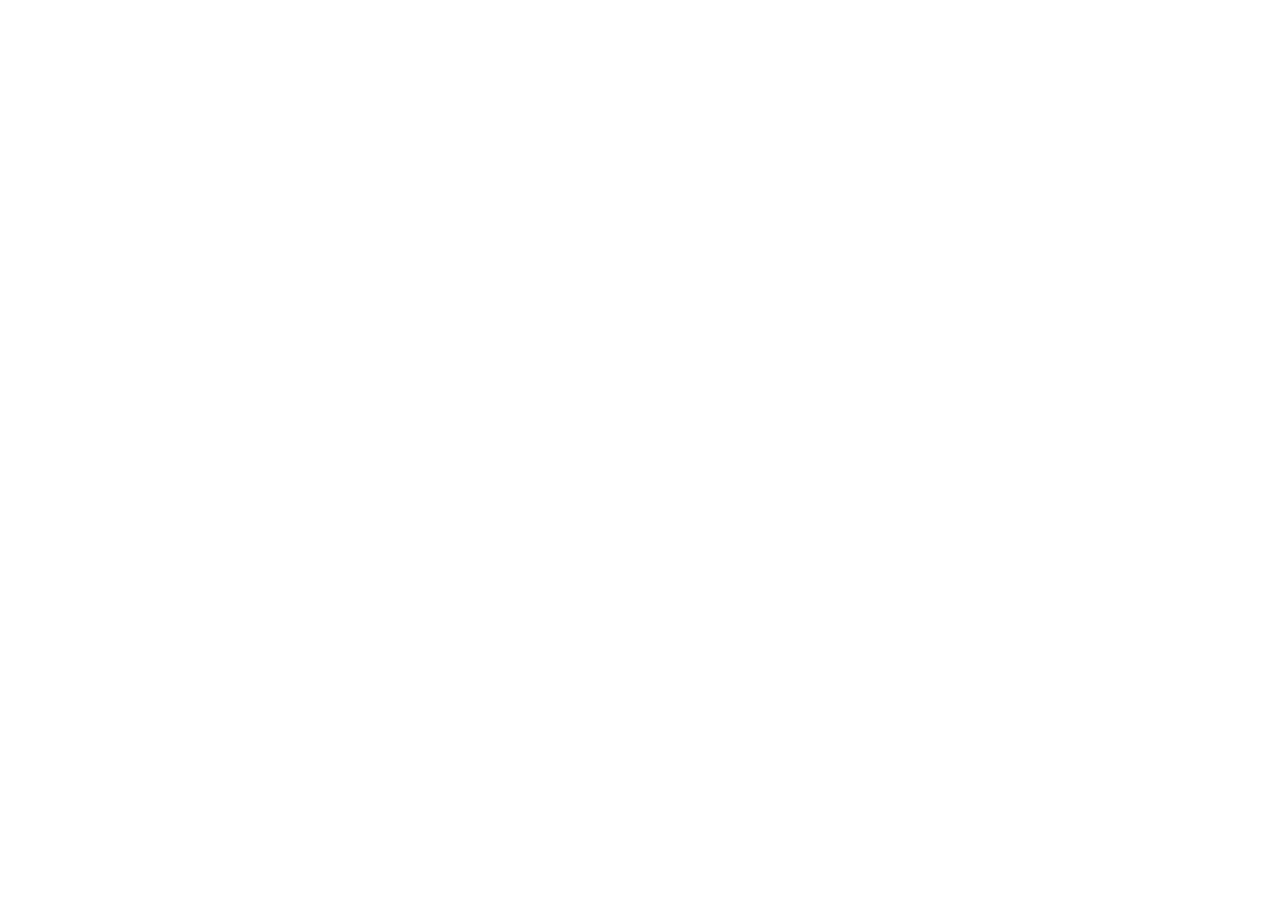
==== demo.html @ 2e28e96e "started demo" ====
<!DOCTYPE html>
<html>
    
    <head>
        <meta charset="utf-8">
        <meta http-equiv="X-UA-Compatible" content="IE=edge">
        <title>Art 336 Boilerplate/Framework</title>
        <meta name="viewport" content="width=device-width, initial-scale=1">
        <link rel="stylesheet" href="css/demo.css">
        <link rel="stylesheet" href="css/main.css">
    </head>
    
    <body>

        <script src="//ajax.googleapis.com/ajax/libs/jquery/2.1.1/jquery.min.js"></script>
        <script>window.jQuery || document.write('<script src="js/vendor/jquery-2.1.1.min.js"><\/script>')</script>
        <script src="js/plugins.min.js"></script>
        <script src="js/main.min.js"></script>
        
    </body>
    
</html>
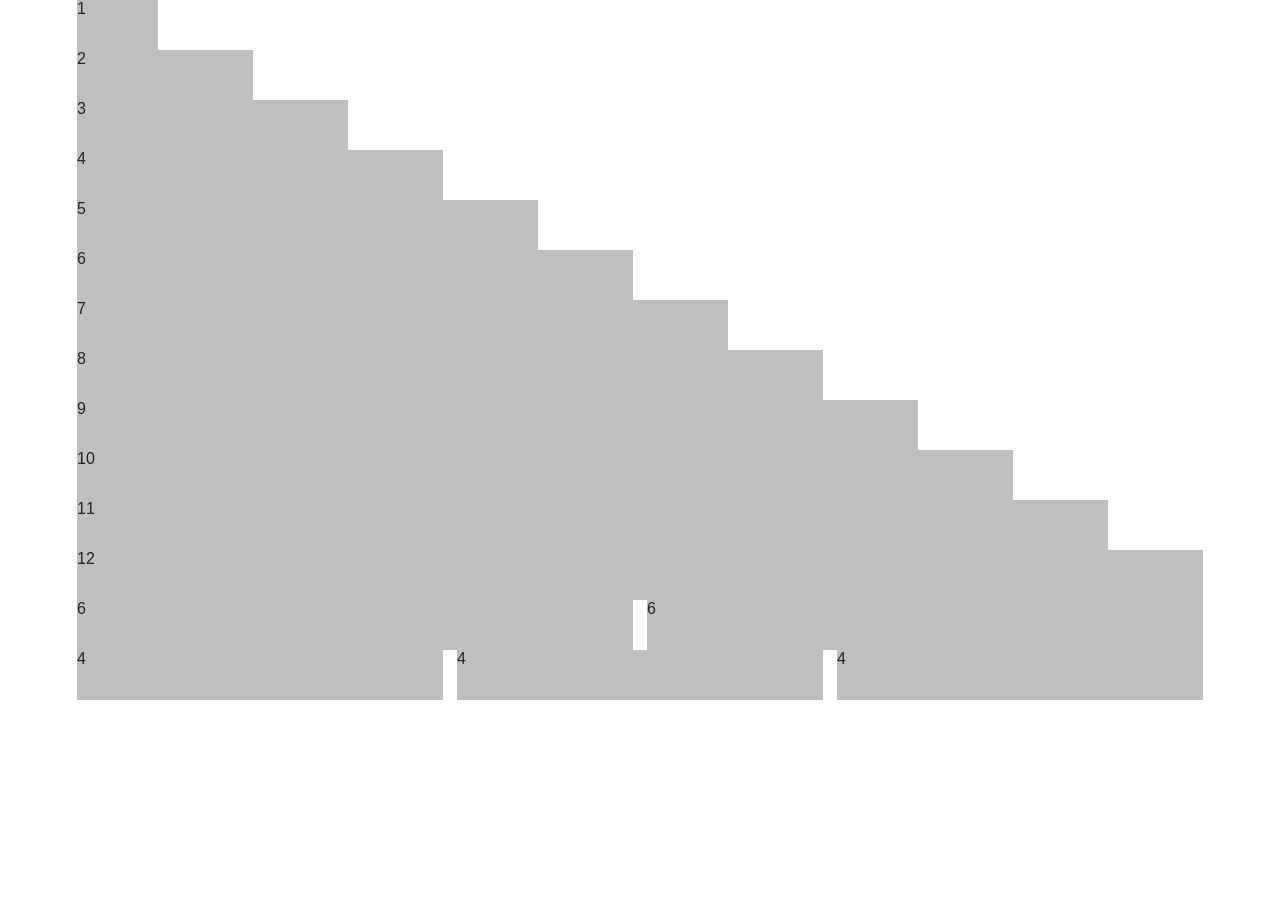
==== commit 2513908b: "demo in progress" ====
--- a/demo.html
+++ b/demo.html
@@ -11,6 +11,59 @@
     </head>
     
     <body>
+		
+		<main role="main">
+			<section>
+				<div class="row">
+					<div class="col-1">1</div>
+				</div>
+				<div class="row">
+					<div class="col-2">2</div>
+				</div>
+				<div class="row">
+					<div class="col-3">3</div>
+				</div>
+				<div class="row">
+					<div class="col-4">4</div>
+				</div>
+				<div class="row">
+					<div class="col-5">5</div>
+				</div>
+				<div class="row">
+					<div class="col-6">6</div>
+				</div>
+				<div class="row">
+					<div class="col-7">7</div>
+				</div>
+				<div class="row">
+					<div class="col-8">8</div>
+				</div>
+				<div class="row">
+					<div class="col-9">9</div>
+				</div>
+				<div class="row">
+					<div class="col-10">10</div>
+				</div>
+				<div class="row">
+					<div class="col-11">11</div>
+				</div>
+				<div class="row">
+					<div class="col-12">12</div>
+				</div>
+			</section>
+			
+			<section>
+				<div class="row">
+					<div class="col-6">6</div>
+					<div class="col-6">6</div>
+				</div>
+				<div class="row">
+					<div class="col-4">4</div>
+					<div class="col-4">4</div>
+					<div class="col-4">4</div>
+				</div>
+			</section>
+		</main>
 
         <script src="//ajax.googleapis.com/ajax/libs/jquery/2.1.1/jquery.min.js"></script>
         <script>window.jQuery || document.write('<script src="js/vendor/jquery-2.1.1.min.js"><\/script>')</script>
--- a/css/demo.css
+++ b/css/demo.css
@@ -0,0 +1 @@
+[class^="col-"]{background-color:#bfbfbf;color:#242424;min-height:50px}
--- a/css/main.css
+++ b/css/main.css
@@ -0,0 +1,14 @@
+[class^="col-"]{background-color:#bfbfbf;color:#242424;min-height:50px}.row{margin:0 auto;max-width:1140px;width:100%}.row:after{content:"";display:table;clear:both}[class^="col-"]{float:left;width:100%}@media only screen and (min-width: 768px){.row [class^="col-"]{margin-left:7px;margin-right:7px}}
+@media only screen and (min-width: 768px){.row .col-1{width:-webkit-calc(8.333333% - 14px);width:calc(8.333333% - 14px)}}
+@media only screen and (min-width: 768px){.row .col-2{width:-webkit-calc(16.666666% - 14px);width:calc(16.666666% - 14px)}}
+@media only screen and (min-width: 768px){.row .col-3{width:-webkit-calc(25% - 14px);width:calc(25% - 14px)}}
+@media only screen and (min-width: 768px){.row .col-4{width:-webkit-calc(33.333333% - 14px);width:calc(33.333333% - 14px)}}
+@media only screen and (min-width: 768px){.row .col-5{width:-webkit-calc(41.666666% - 14px);width:calc(41.666666% - 14px)}}
+@media only screen and (min-width: 768px){.row .col-6{width:-webkit-calc(50% - 14px);width:calc(50% - 14px)}}
+@media only screen and (min-width: 768px){.row .col-7{width:-webkit-calc(58.333333% - 14px);width:calc(58.333333% - 14px)}}
+@media only screen and (min-width: 768px){.row .col-8{width:-webkit-calc(66.666666% - 14px);width:calc(66.666666% - 14px)}}
+@media only screen and (min-width: 768px){.row .col-9{width:-webkit-calc(75% - 14px);width:calc(75% - 14px)}}
+@media only screen and (min-width: 768px){.row .col-10{width:-webkit-calc(83.333333% - 14px);width:calc(83.333333% - 14px)}}
+@media only screen and (min-width: 768px){.row .col-11{width:-webkit-calc(91.666666% - 14px);width:calc(91.666666% - 14px)}}
+@media only screen and (min-width: 768px){.row .col-12{width:-webkit-calc(100% - 14px);width:calc(100% - 14px)}}
+/*! normalize.css v3.0.1 | MIT License | git.io/normalize */html{font-family:sans-serif;-ms-text-size-adjust:100%;-webkit-text-size-adjust:100%}body{margin:0}article,aside,details,figcaption,figure,footer,header,hgroup,main,nav,section,summary{display:block}audio,canvas,progress,video{display:inline-block;vertical-align:baseline}audio:not([controls]){display:none;height:0}[hidden],template{display:none}a{background:transparent}a:active,a:hover{outline:0}abbr[title]{border-bottom:1px dotted}b,strong{font-weight:bold}dfn{font-style:italic}h1{font-size:2em;margin:0.67em 0}mark{background:#ff0;color:#000}small{font-size:80%}sub,sup{font-size:75%;line-height:0;position:relative;vertical-align:baseline}sup{top:-0.5em}sub{bottom:-0.25em}img{border:0}svg:not(:root){overflow:hidden}figure{margin:1em 40px}hr{-moz-box-sizing:content-box;-webkit-box-sizing:content-box;box-sizing:content-box;height:0}pre{overflow:auto}code,kbd,pre,samp{font-family:monospace, monospace;font-size:1em}button,input,optgroup,select,textarea{color:inherit;font:inherit;margin:0}button{overflow:visible}button,select{text-transform:none}button,html input[type="button"],input[type="reset"],input[type="submit"]{-webkit-appearance:button;cursor:pointer}button[disabled],html input[disabled]{cursor:default}button::-moz-focus-inner,input::-moz-focus-inner{border:0;padding:0}input{line-height:normal}input[type="checkbox"],input[type="radio"]{-webkit-box-sizing:border-box;-moz-box-sizing:border-box;box-sizing:border-box;padding:0}input[type="number"]::-webkit-inner-spin-button,input[type="number"]::-webkit-outer-spin-button{height:auto}input[type="search"]{-webkit-appearance:textfield;-moz-box-sizing:content-box;-webkit-box-sizing:content-box;box-sizing:content-box}input[type="search"]::-webkit-search-cancel-button,input[type="search"]::-webkit-search-decoration{-webkit-appearance:none}fieldset{border:1px solid #c0c0c0;margin:0 2px;padding:0.35em 0.625em 0.75em}legend{border:0;padding:0}textarea{overflow:auto}optgroup{font-weight:bold}table{border-collapse:collapse;border-spacing:0}td,th{padding:0}
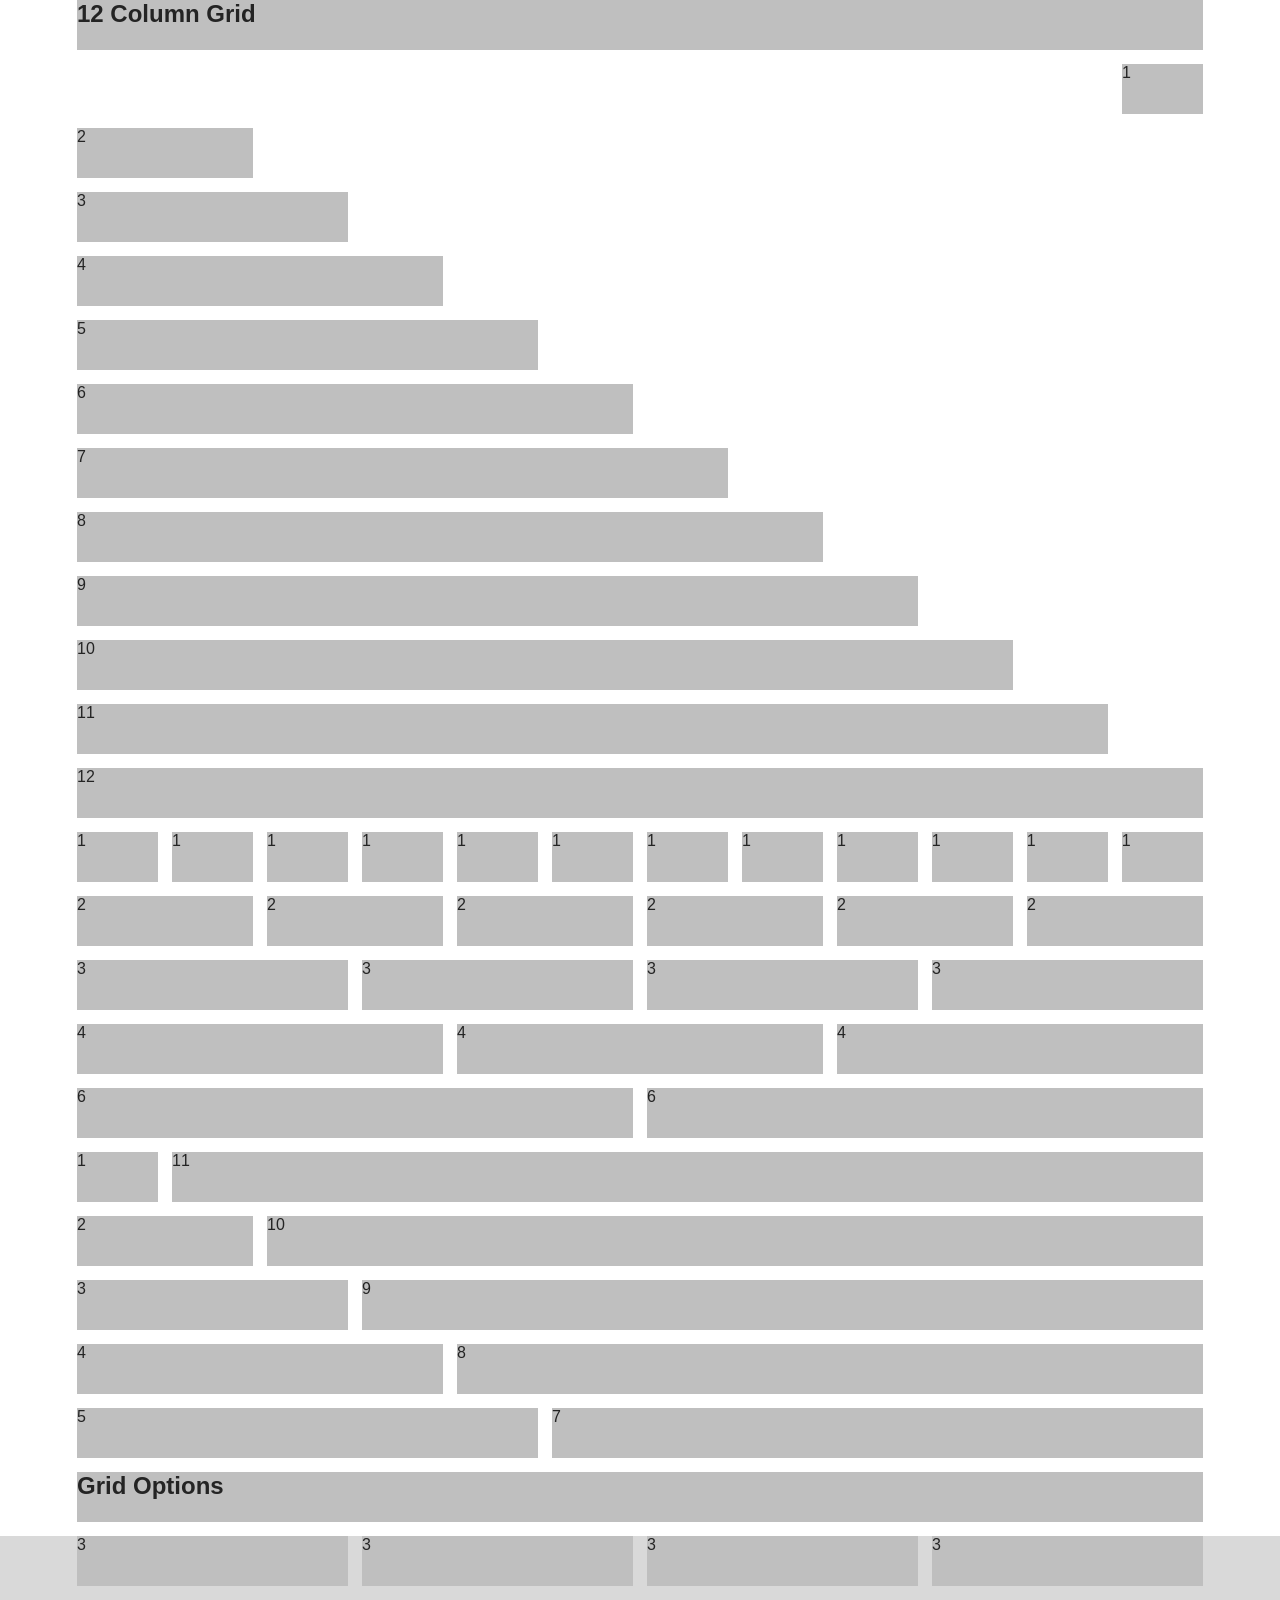
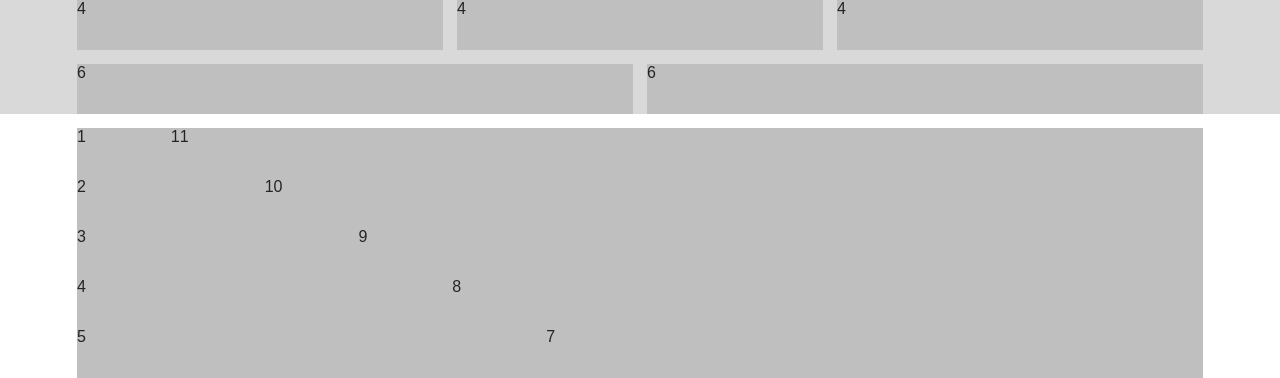
==== commit d97a5fa4: "continued demo" ====
--- a/demo.html
+++ b/demo.html
@@ -15,7 +15,10 @@
 		<main role="main">
 			<section>
 				<div class="row">
-					<div class="col-1">1</div>
+					<div class="col-12 section-header"><h1>12 Column Grid</h1></div>
+				</div>
+				<div class="row">
+					<div class="col-1 shift-right">1</div>
 				</div>
 				<div class="row">
 					<div class="col-2">2</div>
@@ -50,19 +53,108 @@
 				<div class="row">
 					<div class="col-12">12</div>
 				</div>
-			</section>
-			
-			<section>
 				<div class="row">
-					<div class="col-6">6</div>
-					<div class="col-6">6</div>
+					<div class="col-1">1</div>
+					<div class="col-1">1</div>
+					<div class="col-1">1</div>
+					<div class="col-1">1</div>
+					<div class="col-1">1</div>
+					<div class="col-1">1</div>
+					<div class="col-1">1</div>
+					<div class="col-1">1</div>
+					<div class="col-1">1</div>
+					<div class="col-1">1</div>
+					<div class="col-1">1</div>
+					<div class="col-1">1</div>
+				</div>
+				<div class="row">
+					<div class="col-2">2</div>
+					<div class="col-2">2</div>
+					<div class="col-2">2</div>
+					<div class="col-2">2</div>
+					<div class="col-2">2</div>
+					<div class="col-2">2</div>
+				</div>
+				<div class="row">
+					<div class="col-3">3</div>
+					<div class="col-3">3</div>
+					<div class="col-3">3</div>
+					<div class="col-3">3</div>
 				</div>
 				<div class="row">
 					<div class="col-4">4</div>
 					<div class="col-4">4</div>
 					<div class="col-4">4</div>
 				</div>
+				<div class="row">
+					<div class="col-6">6</div>
+					<div class="col-6">6</div>
+				</div>
+				<div class="row">
+					<div class="col-1">1</div>
+					<div class="col-11">11</div>
+				</div>
+				<div class="row">
+					<div class="col-2">2</div>
+					<div class="col-10">10</div>
+				</div>
+				<div class="row">
+					<div class="col-3">3</div>
+					<div class="col-9">9</div>
+				</div>
+				<div class="row">
+					<div class="col-4">4</div>
+					<div class="col-8">8</div>
+				</div>
+				<div class="row">
+					<div class="col-5">5</div>
+					<div class="col-7">7</div>
+				</div>
 			</section>
+			
+			<section>
+				<div class="row">
+					<div class="col-12 section-header"><h1>Grid Options</h1></div>
+				</div>
+				<div class="outer">
+					<div class="row">
+						<div class="col-3">3</div>
+						<div class="col-3">3</div>
+						<div class="col-3">3</div>
+						<div class="col-3">3</div>
+					</div>
+					<div class="row">
+						<div class="col-4">4</div>
+						<div class="col-4">4</div>
+						<div class="col-4">4</div>
+					</div>
+					<div class="row">
+						<div class="col-6">6</div>
+						<div class="col-6">6</div>
+					</div>
+				</div>
+				<div class="row-no-gutter no-bottom-gutter">
+					<div class="col-1">1</div>
+					<div class="col-11">11</div>
+				</div>
+				<div class="row-no-gutter no-bottom-gutter">
+					<div class="col-2">2</div>
+					<div class="col-10">10</div>
+				</div>
+				<div class="row-no-gutter no-bottom-gutter">
+					<div class="col-3">3</div>
+					<div class="col-9">9</div>
+				</div>
+				<div class="row-no-gutter no-bottom-gutter">
+					<div class="col-4">4</div>
+					<div class="col-8">8</div>
+				</div>
+				<div class="row-no-gutter no-bottom-gutter">
+					<div class="col-5">5</div>
+					<div class="col-7">7</div>
+				</div>
+			</section>
+			
 		</main>
 
         <script src="//ajax.googleapis.com/ajax/libs/jquery/2.1.1/jquery.min.js"></script>
--- a/css/demo.css
+++ b/css/demo.css
@@ -1 +1 @@
-[class^="col-"]{background-color:#bfbfbf;color:#242424;min-height:50px}
+[class^="col-"]{background-color:#bfbfbf;color:#242424;min-height:50px}.section-header h1{font-size:1.5rem;margin:0}.outer{background-color:#d9d9d9}
--- a/css/main.css
+++ b/css/main.css
@@ -1,4 +1,4 @@
-[class^="col-"]{background-color:#bfbfbf;color:#242424;min-height:50px}.row{margin:0 auto;max-width:1140px;width:100%}.row:after{content:"";display:table;clear:both}[class^="col-"]{float:left;width:100%}@media only screen and (min-width: 768px){.row [class^="col-"]{margin-left:7px;margin-right:7px}}
+[class^="col-"]{background-color:#bfbfbf;color:#242424;min-height:50px}.section-header h1{font-size:1.5rem;margin:0}.outer{background-color:#d9d9d9}.row,.row-no-gutter{margin:0 auto;max-width:1140px;width:100%}.row:after,.row-no-gutter:after{content:"";display:table;clear:both}[class^="col-"]{float:left;margin-bottom:14px;width:100%}@media only screen and (min-width: 768px){.row [class^="col-"]{margin-left:7px;margin-right:7px}}
 @media only screen and (min-width: 768px){.row .col-1{width:-webkit-calc(8.333333% - 14px);width:calc(8.333333% - 14px)}}
 @media only screen and (min-width: 768px){.row .col-2{width:-webkit-calc(16.666666% - 14px);width:calc(16.666666% - 14px)}}
 @media only screen and (min-width: 768px){.row .col-3{width:-webkit-calc(25% - 14px);width:calc(25% - 14px)}}
@@ -11,4 +11,17 @@
 @media only screen and (min-width: 768px){.row .col-10{width:-webkit-calc(83.333333% - 14px);width:calc(83.333333% - 14px)}}
 @media only screen and (min-width: 768px){.row .col-11{width:-webkit-calc(91.666666% - 14px);width:calc(91.666666% - 14px)}}
 @media only screen and (min-width: 768px){.row .col-12{width:-webkit-calc(100% - 14px);width:calc(100% - 14px)}}
-/*! normalize.css v3.0.1 | MIT License | git.io/normalize */html{font-family:sans-serif;-ms-text-size-adjust:100%;-webkit-text-size-adjust:100%}body{margin:0}article,aside,details,figcaption,figure,footer,header,hgroup,main,nav,section,summary{display:block}audio,canvas,progress,video{display:inline-block;vertical-align:baseline}audio:not([controls]){display:none;height:0}[hidden],template{display:none}a{background:transparent}a:active,a:hover{outline:0}abbr[title]{border-bottom:1px dotted}b,strong{font-weight:bold}dfn{font-style:italic}h1{font-size:2em;margin:0.67em 0}mark{background:#ff0;color:#000}small{font-size:80%}sub,sup{font-size:75%;line-height:0;position:relative;vertical-align:baseline}sup{top:-0.5em}sub{bottom:-0.25em}img{border:0}svg:not(:root){overflow:hidden}figure{margin:1em 40px}hr{-moz-box-sizing:content-box;-webkit-box-sizing:content-box;box-sizing:content-box;height:0}pre{overflow:auto}code,kbd,pre,samp{font-family:monospace, monospace;font-size:1em}button,input,optgroup,select,textarea{color:inherit;font:inherit;margin:0}button{overflow:visible}button,select{text-transform:none}button,html input[type="button"],input[type="reset"],input[type="submit"]{-webkit-appearance:button;cursor:pointer}button[disabled],html input[disabled]{cursor:default}button::-moz-focus-inner,input::-moz-focus-inner{border:0;padding:0}input{line-height:normal}input[type="checkbox"],input[type="radio"]{-webkit-box-sizing:border-box;-moz-box-sizing:border-box;box-sizing:border-box;padding:0}input[type="number"]::-webkit-inner-spin-button,input[type="number"]::-webkit-outer-spin-button{height:auto}input[type="search"]{-webkit-appearance:textfield;-moz-box-sizing:content-box;-webkit-box-sizing:content-box;box-sizing:content-box}input[type="search"]::-webkit-search-cancel-button,input[type="search"]::-webkit-search-decoration{-webkit-appearance:none}fieldset{border:1px solid #c0c0c0;margin:0 2px;padding:0.35em 0.625em 0.75em}legend{border:0;padding:0}textarea{overflow:auto}optgroup{font-weight:bold}table{border-collapse:collapse;border-spacing:0}td,th{padding:0}
+@media only screen and (min-width: 768px){.row-no-gutter{-webkit-box-sizing:border-box;-moz-box-sizing:border-box;box-sizing:border-box;padding-left:7px;padding-right:7px}}
+@media only screen and (min-width: 768px){.row-no-gutter .col-1{width:8.333333%}}
+@media only screen and (min-width: 768px){.row-no-gutter .col-2{width:16.666666%}}
+@media only screen and (min-width: 768px){.row-no-gutter .col-3{width:25%}}
+@media only screen and (min-width: 768px){.row-no-gutter .col-4{width:33.333333%}}
+@media only screen and (min-width: 768px){.row-no-gutter .col-5{width:41.666666%}}
+@media only screen and (min-width: 768px){.row-no-gutter .col-6{width:50%}}
+@media only screen and (min-width: 768px){.row-no-gutter .col-7{width:58.333333%}}
+@media only screen and (min-width: 768px){.row-no-gutter .col-8{width:66.666666%}}
+@media only screen and (min-width: 768px){.row-no-gutter .col-9{width:75%}}
+@media only screen and (min-width: 768px){.row-no-gutter .col-10{width:83.333333%}}
+@media only screen and (min-width: 768px){.row-no-gutter .col-11{width:91.666666%}}
+@media only screen and (min-width: 768px){.row-no-gutter .col-12{width:100%}}
+.no-bottom-gutter [class^="col-"]{margin-bottom:0}.outer{width:100%;margin-bottom:14px}.outer .row:last-of-type [class^="col-"],.outer .row-no-gutter:last-of-type [class^="col-"]{margin-bottom:0}.shift-right{float:right}/*! normalize.css v3.0.1 | MIT License | git.io/normalize */html{font-family:sans-serif;-ms-text-size-adjust:100%;-webkit-text-size-adjust:100%}body{margin:0}article,aside,details,figcaption,figure,footer,header,hgroup,main,nav,section,summary{display:block}audio,canvas,progress,video{display:inline-block;vertical-align:baseline}audio:not([controls]){display:none;height:0}[hidden],template{display:none}a{background:transparent}a:active,a:hover{outline:0}abbr[title]{border-bottom:1px dotted}b,strong{font-weight:bold}dfn{font-style:italic}h1{font-size:2em;margin:0.67em 0}mark{background:#ff0;color:#000}small{font-size:80%}sub,sup{font-size:75%;line-height:0;position:relative;vertical-align:baseline}sup{top:-0.5em}sub{bottom:-0.25em}img{border:0}svg:not(:root){overflow:hidden}figure{margin:1em 40px}hr{-moz-box-sizing:content-box;-webkit-box-sizing:content-box;box-sizing:content-box;height:0}pre{overflow:auto}code,kbd,pre,samp{font-family:monospace, monospace;font-size:1em}button,input,optgroup,select,textarea{color:inherit;font:inherit;margin:0}button{overflow:visible}button,select{text-transform:none}button,html input[type="button"],input[type="reset"],input[type="submit"]{-webkit-appearance:button;cursor:pointer}button[disabled],html input[disabled]{cursor:default}button::-moz-focus-inner,input::-moz-focus-inner{border:0;padding:0}input{line-height:normal}input[type="checkbox"],input[type="radio"]{-webkit-box-sizing:border-box;-moz-box-sizing:border-box;box-sizing:border-box;padding:0}input[type="number"]::-webkit-inner-spin-button,input[type="number"]::-webkit-outer-spin-button{height:auto}input[type="search"]{-webkit-appearance:textfield;-moz-box-sizing:content-box;-webkit-box-sizing:content-box;box-sizing:content-box}input[type="search"]::-webkit-search-cancel-button,input[type="search"]::-webkit-search-decoration{-webkit-appearance:none}fieldset{border:1px solid #c0c0c0;margin:0 2px;padding:0.35em 0.625em 0.75em}legend{border:0;padding:0}textarea{overflow:auto}optgroup{font-weight:bold}table{border-collapse:collapse;border-spacing:0}td,th{padding:0}
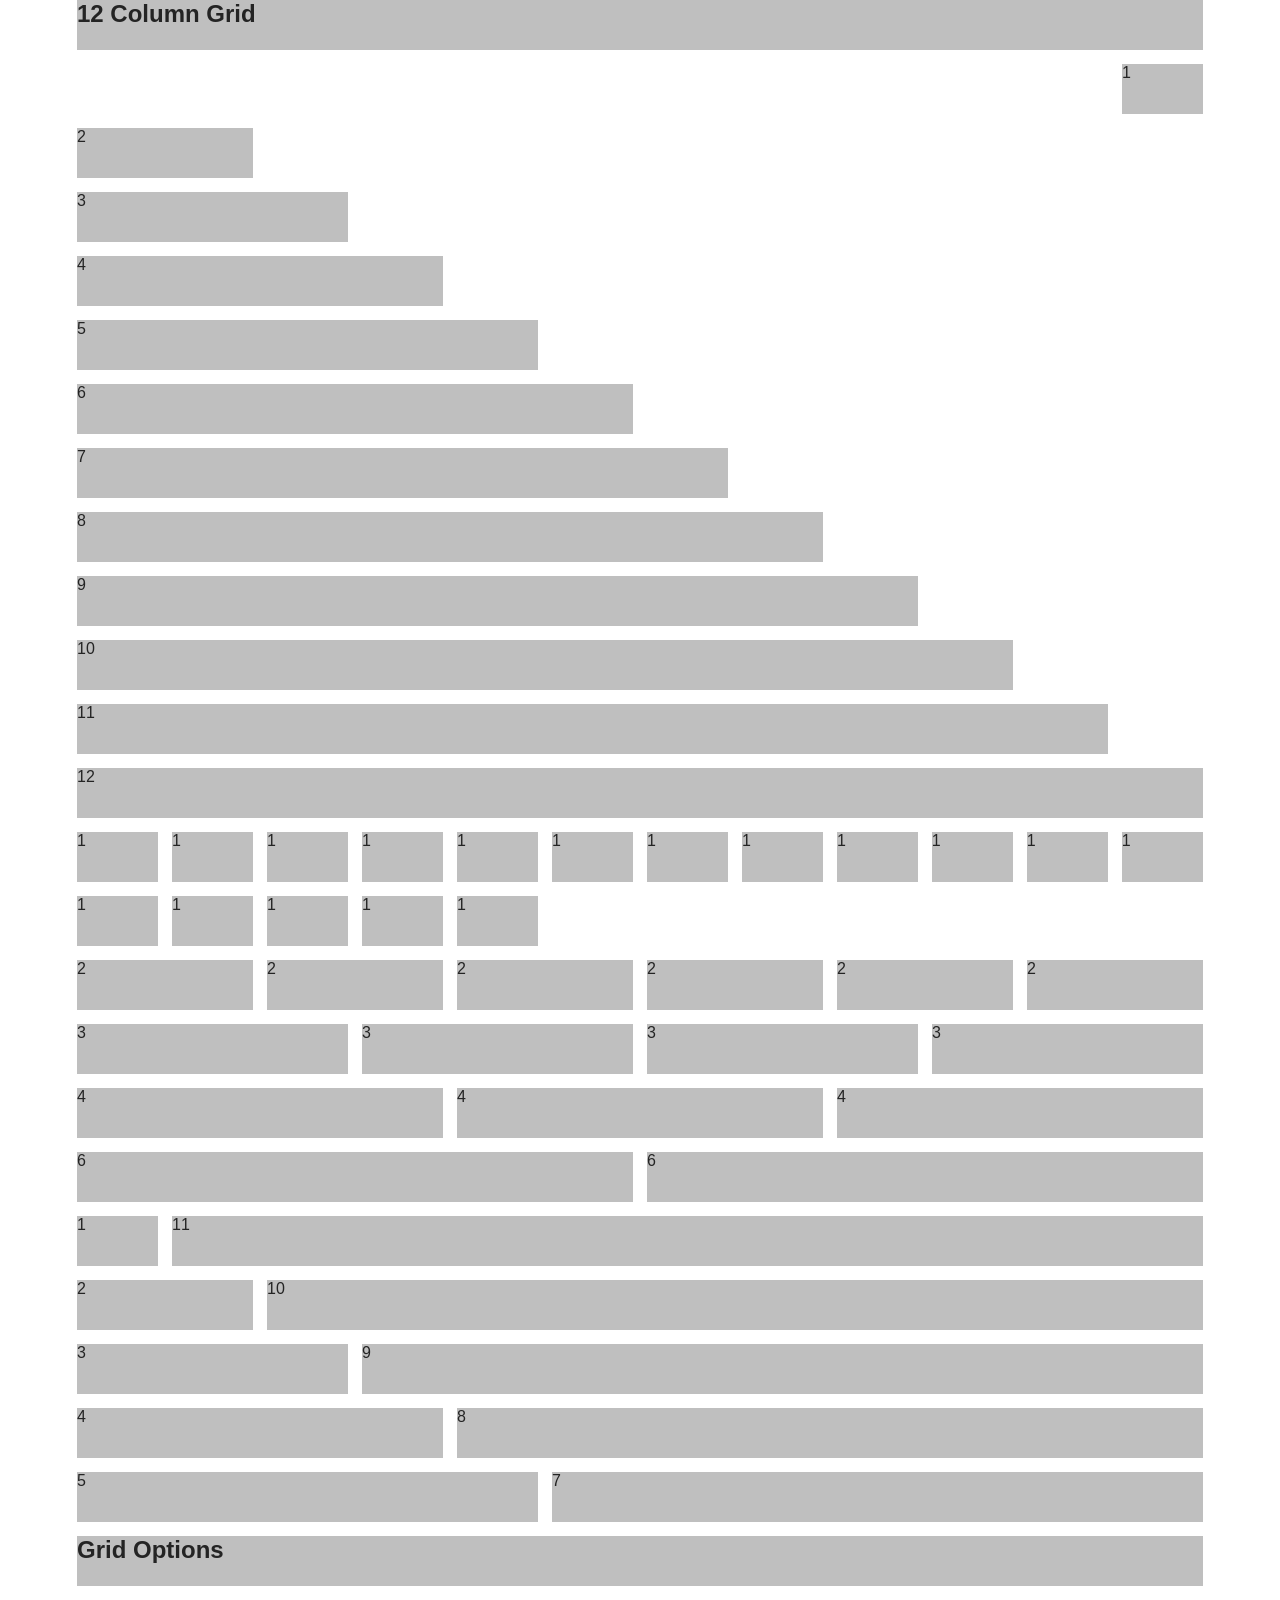
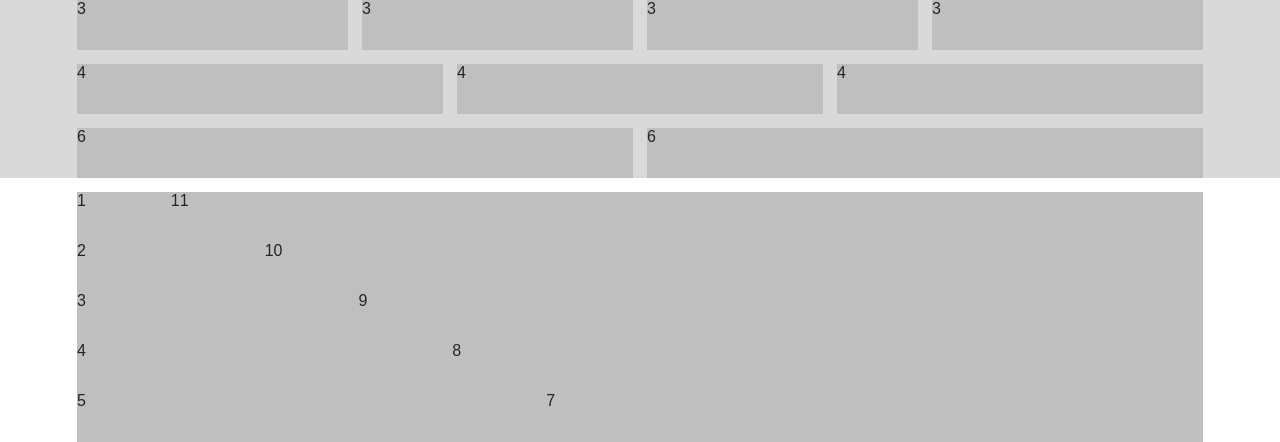
==== commit 65ed0279: "downloaded updated version" ====
--- a/demo.html
+++ b/demo.html
@@ -11,156 +11,230 @@
     </head>
     
     <body>
-		
-		<main role="main">
-			<section>
-				<div class="row">
-					<div class="col-12 section-header"><h1>12 Column Grid</h1></div>
-				</div>
-				<div class="row">
-					<div class="col-1 shift-right">1</div>
-				</div>
-				<div class="row">
-					<div class="col-2">2</div>
-				</div>
-				<div class="row">
-					<div class="col-3">3</div>
-				</div>
-				<div class="row">
-					<div class="col-4">4</div>
-				</div>
-				<div class="row">
-					<div class="col-5">5</div>
-				</div>
-				<div class="row">
-					<div class="col-6">6</div>
-				</div>
-				<div class="row">
-					<div class="col-7">7</div>
-				</div>
-				<div class="row">
-					<div class="col-8">8</div>
-				</div>
-				<div class="row">
-					<div class="col-9">9</div>
-				</div>
-				<div class="row">
-					<div class="col-10">10</div>
-				</div>
-				<div class="row">
-					<div class="col-11">11</div>
-				</div>
-				<div class="row">
-					<div class="col-12">12</div>
-				</div>
-				<div class="row">
-					<div class="col-1">1</div>
-					<div class="col-1">1</div>
-					<div class="col-1">1</div>
-					<div class="col-1">1</div>
-					<div class="col-1">1</div>
-					<div class="col-1">1</div>
-					<div class="col-1">1</div>
-					<div class="col-1">1</div>
-					<div class="col-1">1</div>
-					<div class="col-1">1</div>
-					<div class="col-1">1</div>
-					<div class="col-1">1</div>
-				</div>
-				<div class="row">
-					<div class="col-2">2</div>
-					<div class="col-2">2</div>
-					<div class="col-2">2</div>
-					<div class="col-2">2</div>
-					<div class="col-2">2</div>
-					<div class="col-2">2</div>
-				</div>
-				<div class="row">
-					<div class="col-3">3</div>
-					<div class="col-3">3</div>
-					<div class="col-3">3</div>
-					<div class="col-3">3</div>
-				</div>
-				<div class="row">
-					<div class="col-4">4</div>
-					<div class="col-4">4</div>
-					<div class="col-4">4</div>
-				</div>
-				<div class="row">
-					<div class="col-6">6</div>
-					<div class="col-6">6</div>
-				</div>
-				<div class="row">
-					<div class="col-1">1</div>
-					<div class="col-11">11</div>
-				</div>
-				<div class="row">
-					<div class="col-2">2</div>
-					<div class="col-10">10</div>
-				</div>
-				<div class="row">
-					<div class="col-3">3</div>
-					<div class="col-9">9</div>
-				</div>
-				<div class="row">
-					<div class="col-4">4</div>
-					<div class="col-8">8</div>
-				</div>
-				<div class="row">
-					<div class="col-5">5</div>
-					<div class="col-7">7</div>
-				</div>
-			</section>
-			
-			<section>
-				<div class="row">
-					<div class="col-12 section-header"><h1>Grid Options</h1></div>
-				</div>
-				<div class="outer">
-					<div class="row">
-						<div class="col-3">3</div>
-						<div class="col-3">3</div>
-						<div class="col-3">3</div>
-						<div class="col-3">3</div>
-					</div>
-					<div class="row">
-						<div class="col-4">4</div>
-						<div class="col-4">4</div>
-						<div class="col-4">4</div>
-					</div>
-					<div class="row">
-						<div class="col-6">6</div>
-						<div class="col-6">6</div>
-					</div>
-				</div>
-				<div class="row-no-gutter no-bottom-gutter">
-					<div class="col-1">1</div>
-					<div class="col-11">11</div>
-				</div>
-				<div class="row-no-gutter no-bottom-gutter">
-					<div class="col-2">2</div>
-					<div class="col-10">10</div>
-				</div>
-				<div class="row-no-gutter no-bottom-gutter">
-					<div class="col-3">3</div>
-					<div class="col-9">9</div>
-				</div>
-				<div class="row-no-gutter no-bottom-gutter">
-					<div class="col-4">4</div>
-					<div class="col-8">8</div>
-				</div>
-				<div class="row-no-gutter no-bottom-gutter">
-					<div class="col-5">5</div>
-					<div class="col-7">7</div>
-				</div>
-			</section>
-			
-		</main>
-
+        
+        <main role="main">
+            <section>
+                <div class="row">
+                    <div class="col-12 section-header"><h1>12 Column Grid</h1></div>
+                </div>
+                <div class="row">
+                    <div class="col-1 shift-right">1</div>
+                </div>
+                <div class="row">
+                    <div class="col-2">2</div>
+                </div>
+                <div class="row">
+                    <div class="col-3">3</div>
+                </div>
+                <div class="row">
+                    <div class="col-4">4</div>
+                </div>
+                <div class="row">
+                    <div class="col-5">5</div>
+                </div>
+                <div class="row">
+                    <div class="col-6">6</div>
+                </div>
+                <div class="row">
+                    <div class="col-7">7</div>
+                </div>
+                <div class="row">
+                    <div class="col-8">8</div>
+                </div>
+                <div class="row">
+                    <div class="col-9">9</div>
+                </div>
+                <div class="row">
+                    <div class="col-10">10</div>
+                </div>
+                <div class="row">
+                    <div class="col-11">11</div>
+                </div>
+                <div class="row">
+                    <div class="col-12">12</div>
+                </div>
+                <div class="row">
+                    <div class="col-1">1</div>
+                    <div class="col-1">1</div>
+                    <div class="col-1">1</div>
+                    <div class="col-1">1</div>
+                    <div class="col-1">1</div>
+                    <div class="col-1">1</div>
+                    <div class="col-1">1</div>
+                    <div class="col-1">1</div>
+                    <div class="col-1">1</div>
+                    <div class="col-1">1</div>
+                    <div class="col-1">1</div>
+                    <div class="col-1">1</div>
+                    
+                    <div class="col-1">1</div>
+                    <div class="col-1">1</div>
+                    <div class="col-1">1</div>
+                    <div class="col-1">1</div>
+                    <div class="col-1">1</div>
+                </div>
+                <div class="row">
+                    <div class="col-2">2</div>
+                    <div class="col-2">2</div>
+                    <div class="col-2">2</div>
+                    <div class="col-2">2</div>
+                    <div class="col-2">2</div>
+                    <div class="col-2">2</div>
+                </div>
+                <div class="row">
+                    <div class="col-3">3</div>
+                    <div class="col-3">3</div>
+                    <div class="col-3">3</div>
+                    <div class="col-3">3</div>
+                </div>
+                <div class="row">
+                    <div class="col-4">4</div>
+                    <div class="col-4">4</div>
+                    <div class="col-4">4</div>
+                </div>
+                <div class="row">
+                    <div class="col-6">6</div>
+                    <div class="col-6">6</div>
+                </div>
+                <div class="row">
+                    <div class="col-1">1</div>
+                    <div class="col-11">11</div>
+                </div>
+                <div class="row">
+                    <div class="col-2">2</div>
+                    <div class="col-10">10</div>
+                </div>
+                <div class="row">
+                    <div class="col-3">3</div>
+                    <div class="col-9">9</div>
+                </div>
+                <div class="row">
+                    <div class="col-4">4</div>
+                    <div class="col-8">8</div>
+                </div>
+                <div class="row">
+                    <div class="col-5">5</div>
+                    <div class="col-7">7</div>
+                </div>
+            </section>
+            
+            <section>
+                <div class="row">
+                    <div class="col-12 section-header"><h1>Grid Options</h1></div>
+                </div>
+                
+                <div class="outer">
+                    <div class="row">
+                        <div class="col-3">3</div>
+                        <div class="col-3">3</div>
+                        <div class="col-3">3</div>
+                        <div class="col-3">3</div>
+                    </div>
+                    <div class="row">
+                        <div class="col-4">4</div>
+                        <div class="col-4">4</div>
+                        <div class="col-4">4</div>
+                    </div>
+                    <div class="row">
+                        <div class="col-6">6</div>
+                        <div class="col-6">6</div>
+                    </div>
+                </div>
+                
+                <div class="row-no-gutter no-bottom-gutter">
+                    <div class="col-1">1</div>
+                    <div class="col-11">11</div>
+                </div>
+                <div class="row-no-gutter no-bottom-gutter">
+                    <div class="col-2">2</div>
+                    <div class="col-10">10</div>
+                </div>
+                <div class="row-no-gutter no-bottom-gutter">
+                    <div class="col-3">3</div>
+                    <div class="col-9">9</div>
+                </div>
+                <div class="row-no-gutter no-bottom-gutter">
+                    <div class="col-4">4</div>
+                    <div class="col-8">8</div>
+                </div>
+                <div class="row-no-gutter no-bottom-gutter">
+                    <div class="col-5">5</div>
+                    <div class="col-7">7</div>
+                </div>
+            </section>
+            
+        </main>
+        
         <script src="//ajax.googleapis.com/ajax/libs/jquery/2.1.1/jquery.min.js"></script>
         <script>window.jQuery || document.write('<script src="js/vendor/jquery-2.1.1.min.js"><\/script>')</script>
-        <script src="js/plugins.min.js"></script>
-        <script src="js/main.min.js"></script>
+        <script src="js/vendor/equal-height.js"></script>
+        
+        <script>
+            // Equal Height Initialize
+            $(window).load(function() {
+              equalheight('.equal-height');
+            });
+
+
+            $(window).resize(function(){
+              equalheight('.equal-height');
+            });
+        </script>
+        
+        <script>
+            // Fixed Header Height Offset Initialize
+            $(document).ready(function() {
+                header_height = $(".no-height").height();
+                $("main").css("padding-top", header_height);
+            });
+
+            $(window).resize(function() {
+                header_height = $(".no-height").height();
+                $("main").css("padding-top", header_height);
+            });
+        </script>
+        
+        <script>
+            // Responsive Nav Initialize
+            $(document).ready(function() {
+                $('body').addClass('js');
+                var $menu = $('#menu'),
+                    $menulink = $('.menu-link'),
+                    $menuwrap = $('.menu-wrap');
+
+                $menulink.click(function() {
+                    $menuwrap.toggleClass('menu-wrap-styles');
+                    $menulink.toggleClass('active');
+                    $menu.toggleClass('active');
+                    return false;
+                });
+            });
+        </script>
+        
+        <script>
+            // Animated Page Scroll Initialize
+            jQuery(document).ready(function($) {
+                $(".scroll").click(function(event){		
+                    event.preventDefault();
+                    $('html,body').animate({scrollTop:$(this.hash).offset().top}, 800);
+                });
+            });
+        </script>
+        
+        <script>
+            // bigtext.js Initialize
+            $(function() {
+                WebFont.load({
+                    custom: {
+                        families: ['Yanone Kaffeesatz'], // font-family name
+                        urls : ['css/main.css'] // URL to css
+                    },
+                    active: function() {
+                        $('#bigtext').bigtext();
+                    }
+                });
+            });              
+        </script>
         
     </body>
     
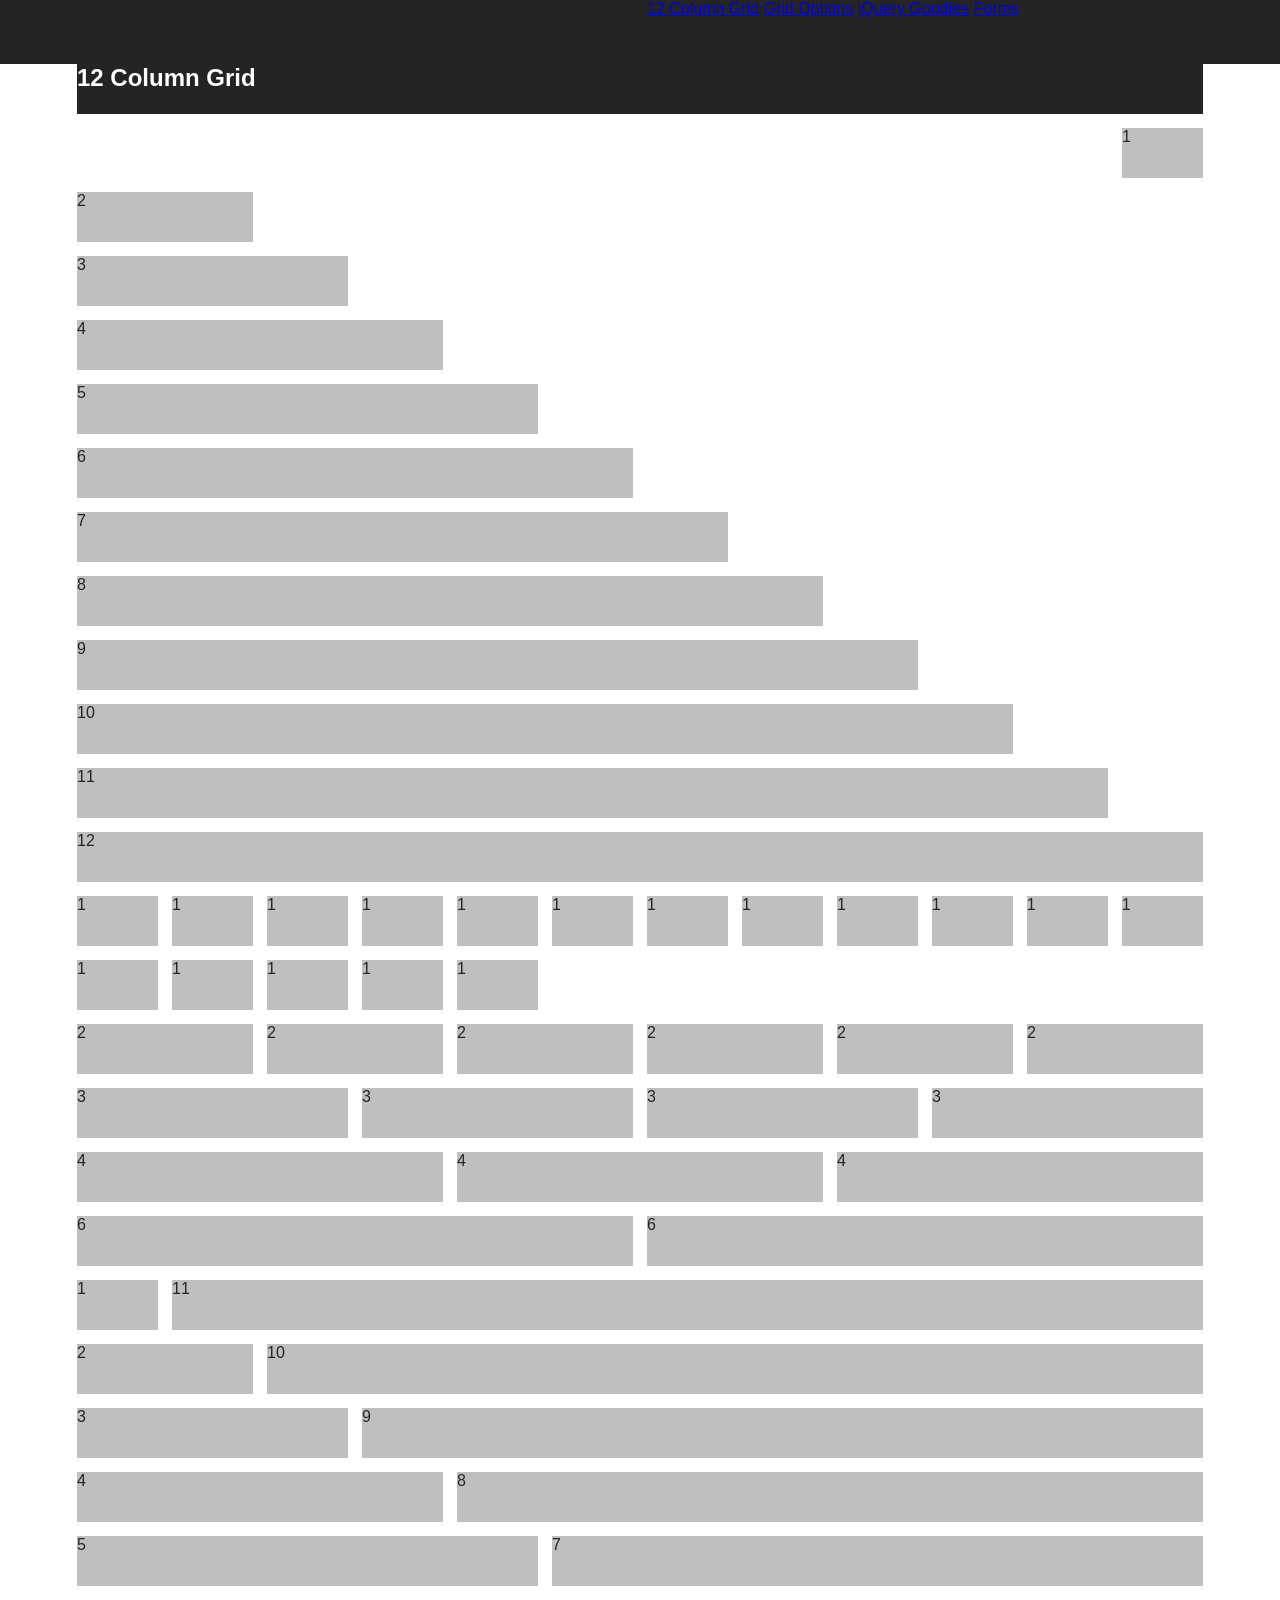
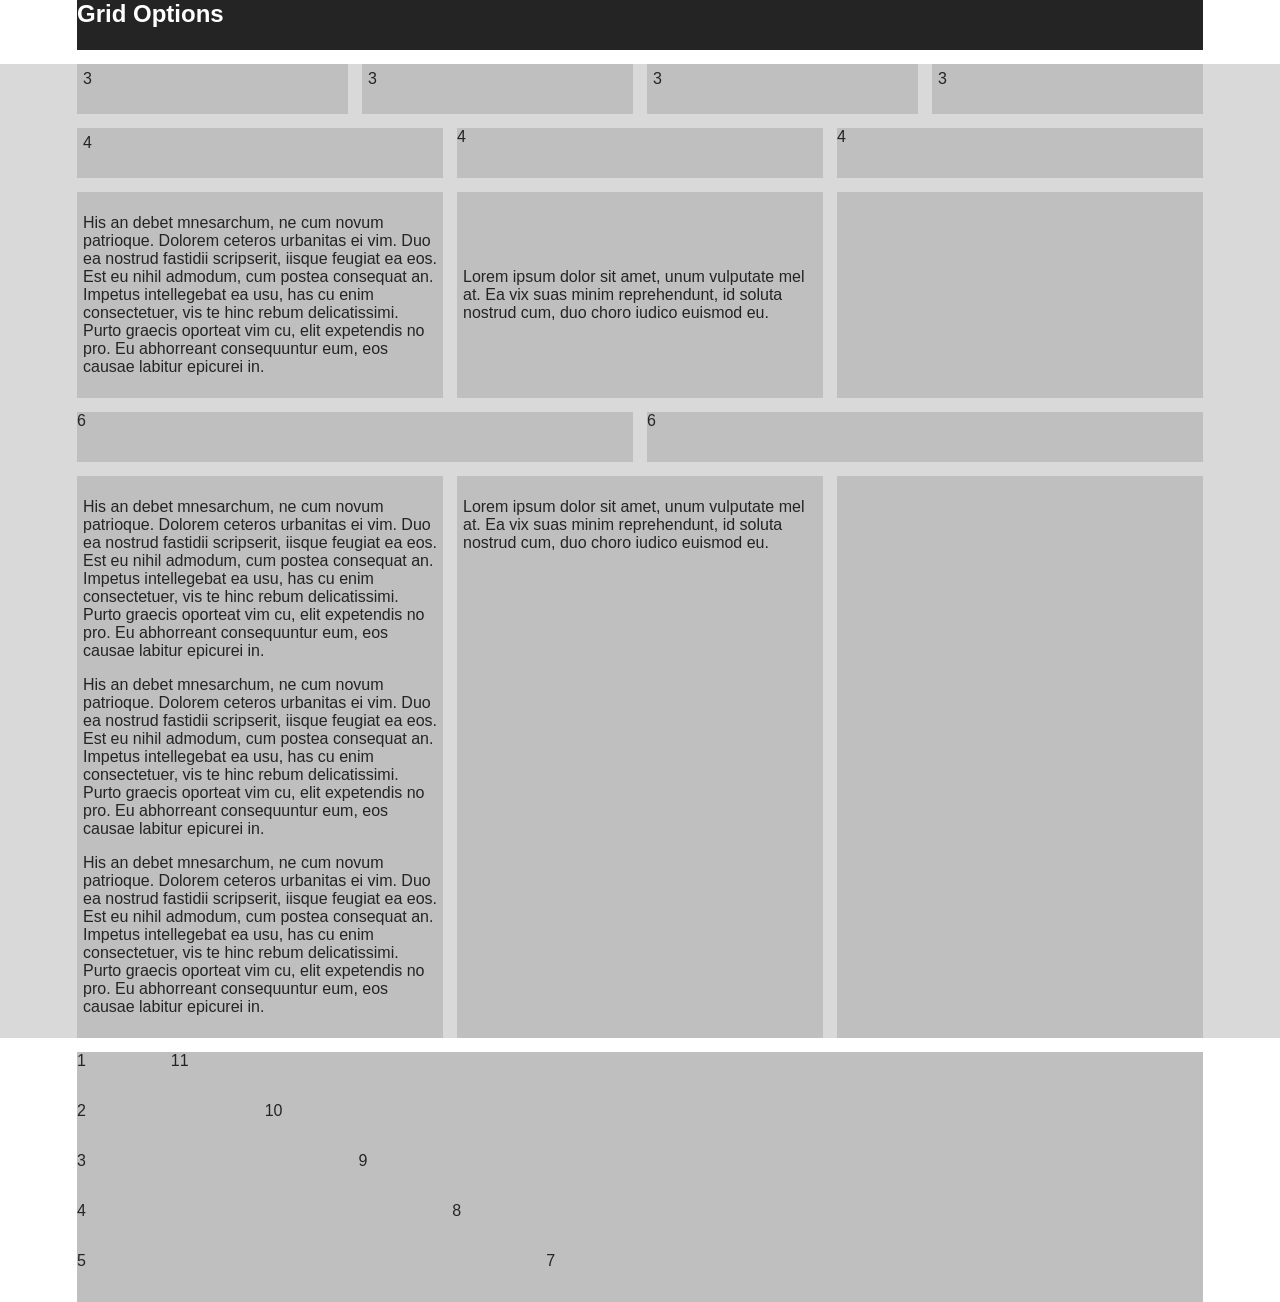
==== commit 105d297e: "continued demo" ====
--- a/demo.html
+++ b/demo.html
@@ -11,6 +11,25 @@
     </head>
     
     <body>
+		
+		<div class="fixed">
+			<header role="banner" class="row no-height">
+				<div class="col-6">
+					<h1>Art 336 Boilerplate &amp; Framework</h1>
+				</div>
+				<div class="col-6">
+					<a href="#menu" class="menu-link">Menu</a>
+					<nav id="menu" role="navigation">
+						<ul>
+							<li><a href="#grid">12 Column Grid</a></li>
+							<li><a href="#grid-options">Grid Options</a></li>
+							<li><a href="#jquery">jQuery Goodies</a></li>
+							<li><a href="#forms">Forms</a></li>
+						</ul>
+					</nav>
+				</div>
+			</header>
+		</div>
         
         <main role="main">
             <section>
@@ -124,20 +143,40 @@
                 </div>
                 
                 <div class="outer">
+                    <div class="row padding">
+                        <div class="col-3">3</div>
+                        <div class="col-3">3</div>
+                        <div class="col-3">3</div>
+                        <div class="col-3">3</div>
+                    </div>
                     <div class="row">
-                        <div class="col-3">3</div>
-                        <div class="col-3">3</div>
-                        <div class="col-3">3</div>
-                        <div class="col-3">3</div>
-                    </div>
-                    <div class="row">
+                        <div class="col-4 padding">4</div>
                         <div class="col-4">4</div>
                         <div class="col-4">4</div>
-                        <div class="col-4">4</div>
-                    </div>
-                    <div class="row">
+                    </div>
+					<div class="row padding">
+                        <div class="col-4 equal-height vcenter">
+							<p>His an debet mnesarchum, ne cum novum patrioque. Dolorem ceteros urbanitas ei vim. Duo ea nostrud fastidii scripserit, iisque feugiat ea eos. Est eu nihil admodum, cum postea consequat an. Impetus intellegebat ea usu, has cu enim consectetuer, vis te hinc rebum delicatissimi. Purto graecis oporteat vim cu, elit expetendis no pro. Eu abhorreant consequuntur eum, eos causae labitur epicurei in.</p>
+						</div>
+                        <div class="col-4 equal-height vcenter">
+							<p>Lorem ipsum dolor sit amet, unum vulputate mel at. Ea vix suas minim reprehendunt, id soluta nostrud cum, duo choro iudico euismod eu.</p>
+						</div>
+                        <div class="col-4 equal-height vcenter"></div>
+                    </div>
+					 <div class="row">
                         <div class="col-6">6</div>
                         <div class="col-6">6</div>
+                    </div>
+					<div class="row padding">
+						<div class="col-4 equal-height">
+							<p>His an debet mnesarchum, ne cum novum patrioque. Dolorem ceteros urbanitas ei vim. Duo ea nostrud fastidii scripserit, iisque feugiat ea eos. Est eu nihil admodum, cum postea consequat an. Impetus intellegebat ea usu, has cu enim consectetuer, vis te hinc rebum delicatissimi. Purto graecis oporteat vim cu, elit expetendis no pro. Eu abhorreant consequuntur eum, eos causae labitur epicurei in.</p>
+							<p>His an debet mnesarchum, ne cum novum patrioque. Dolorem ceteros urbanitas ei vim. Duo ea nostrud fastidii scripserit, iisque feugiat ea eos. Est eu nihil admodum, cum postea consequat an. Impetus intellegebat ea usu, has cu enim consectetuer, vis te hinc rebum delicatissimi. Purto graecis oporteat vim cu, elit expetendis no pro. Eu abhorreant consequuntur eum, eos causae labitur epicurei in.</p>
+							<p>His an debet mnesarchum, ne cum novum patrioque. Dolorem ceteros urbanitas ei vim. Duo ea nostrud fastidii scripserit, iisque feugiat ea eos. Est eu nihil admodum, cum postea consequat an. Impetus intellegebat ea usu, has cu enim consectetuer, vis te hinc rebum delicatissimi. Purto graecis oporteat vim cu, elit expetendis no pro. Eu abhorreant consequuntur eum, eos causae labitur epicurei in.</p>
+						</div>
+                        <div class="col-4 equal-height">
+							<p>Lorem ipsum dolor sit amet, unum vulputate mel at. Ea vix suas minim reprehendunt, id soluta nostrud cum, duo choro iudico euismod eu.</p>
+						</div>
+                        <div class="col-4 equal-height"></div>
                     </div>
                 </div>
                 
--- a/css/demo.css
+++ b/css/demo.css
@@ -1 +1 @@
-[class^="col-"]{background-color:#bfbfbf;color:#242424;min-height:50px}.section-header h1{font-size:1.5rem;margin:0}.outer{background-color:#d9d9d9}
+[class^="col-"]{background-color:#bfbfbf;color:#242424;min-height:50px}.section-header h1{font-size:1.5rem;margin:0}.outer{background-color:#d9d9d9}.fixed{background-color:#242424;color:#fff}.fixed [class^="col-"]{background-color:transparent}.fixed h1{margin:0}.section-header{background-color:#242424;color:#fff}.section-header h1{font-size:1.5rem;margin:0}
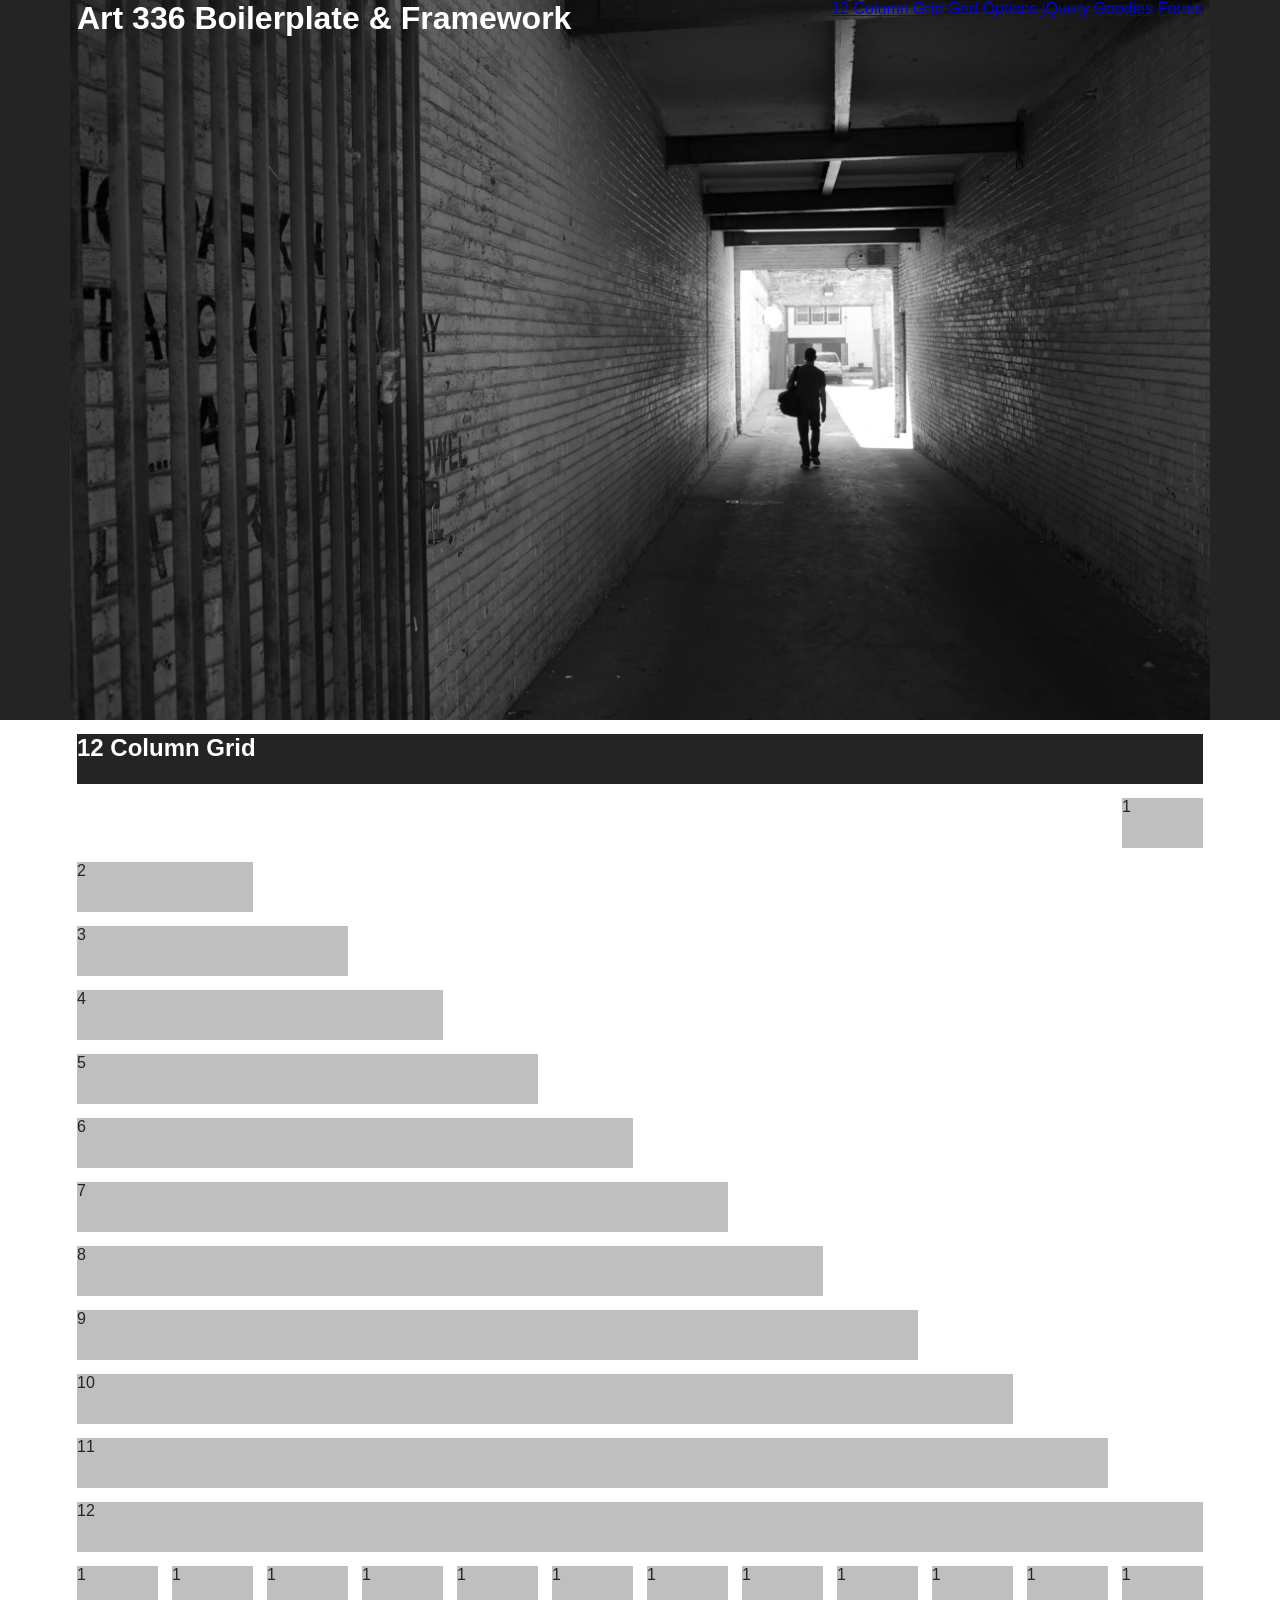
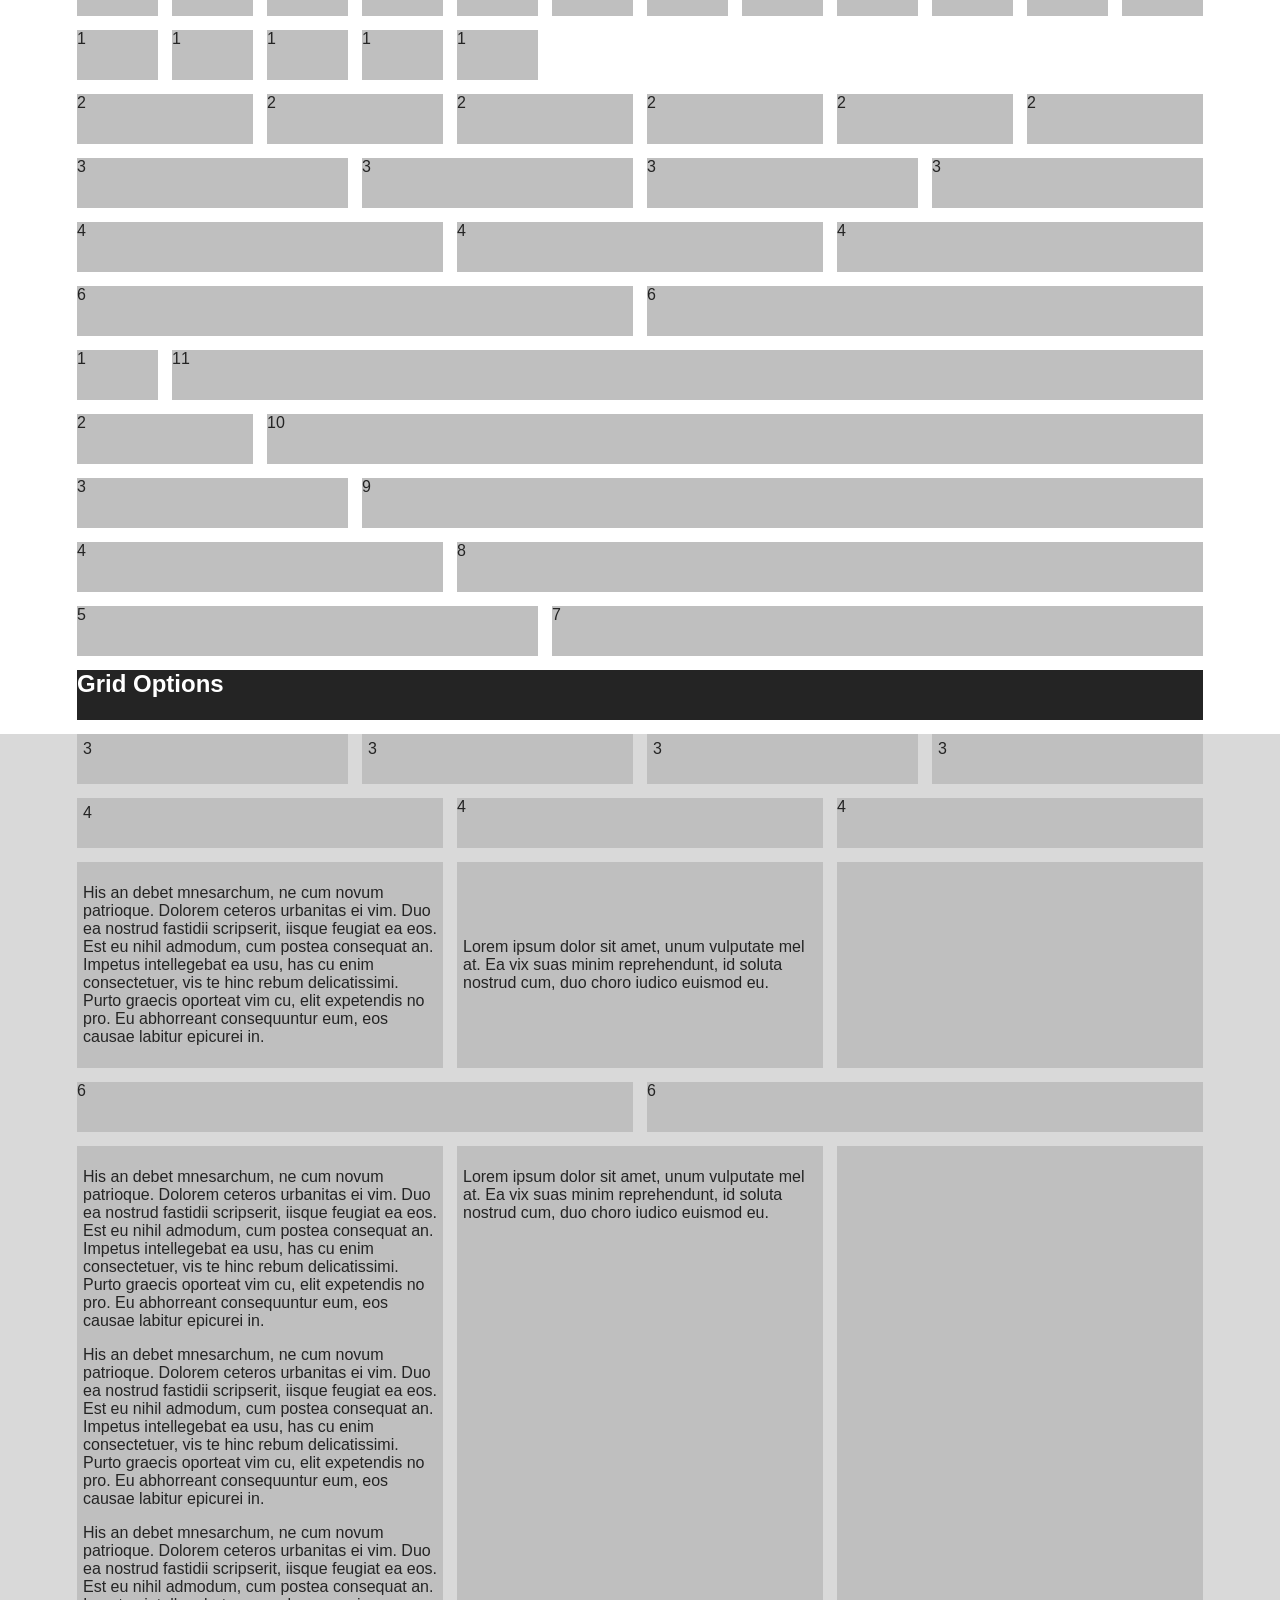
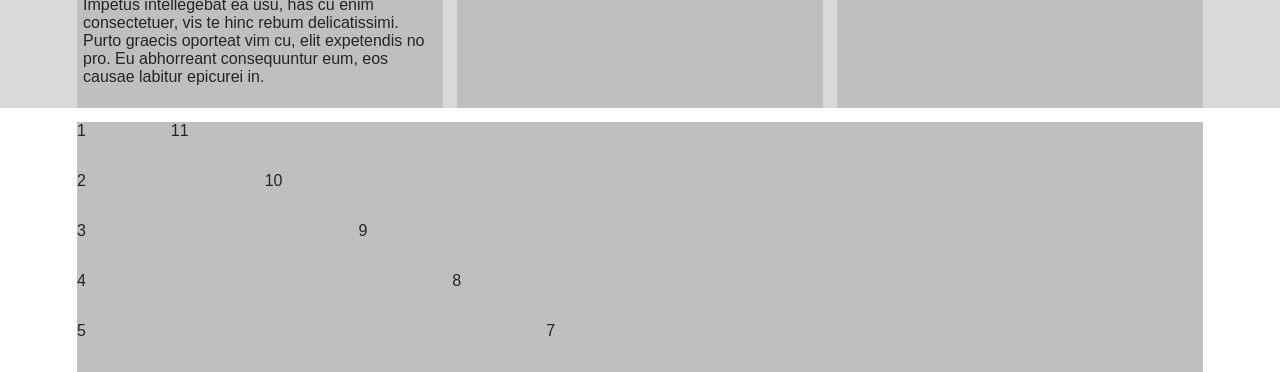
==== commit ff47bbdb: "started demo 5" ====
--- a/demo.html
+++ b/demo.html
@@ -17,22 +17,24 @@
 				<div class="col-6">
 					<h1>Art 336 Boilerplate &amp; Framework</h1>
 				</div>
-				<div class="col-6">
-					<a href="#menu" class="menu-link">Menu</a>
-					<nav id="menu" role="navigation">
-						<ul>
-							<li><a href="#grid">12 Column Grid</a></li>
-							<li><a href="#grid-options">Grid Options</a></li>
-							<li><a href="#jquery">jQuery Goodies</a></li>
-							<li><a href="#forms">Forms</a></li>
-						</ul>
-					</nav>
+				<div class="col-6 fixed-nav text-right">
+					<div class="menu-wrap">
+						<a href="#menu" class="menu-link">Menu</a>
+						<nav id="menu" role="navigation">
+							<ul>
+								<li><a href="#grid">12 Column Grid</a></li>
+								<li><a href="#grid-options">Grid Options</a></li>
+								<li><a href="#jquery">jQuery Goodies</a></li>
+								<li><a href="#forms">Forms</a></li>
+							</ul>
+						</nav>
+					</div>
 				</div>
 			</header>
 		</div>
         
         <main role="main">
-            <section>
+            <section class="fixed-clear">
                 <div class="row">
                     <div class="col-12 section-header"><h1>12 Column Grid</h1></div>
                 </div>
--- a/css/demo.css
+++ b/css/demo.css
@@ -1 +1 @@
-[class^="col-"]{background-color:#bfbfbf;color:#242424;min-height:50px}.section-header h1{font-size:1.5rem;margin:0}.outer{background-color:#d9d9d9}.fixed{background-color:#242424;color:#fff}.fixed [class^="col-"]{background-color:transparent}.fixed h1{margin:0}.section-header{background-color:#242424;color:#fff}.section-header h1{font-size:1.5rem;margin:0}
+[class^="col-"]{background-color:#bfbfbf;color:#242424;min-height:50px}.section-header h1{font-size:1.5rem;margin:0}.outer{background-color:#d9d9d9}.fixed{background-color:#242424;color:#fff}.fixed [class^="col-"]{background-color:transparent;color:#fff}.fixed h1{margin:0}.section-header{background-color:#242424;color:#fff}.section-header h1{font-size:1.5rem;margin:0}
